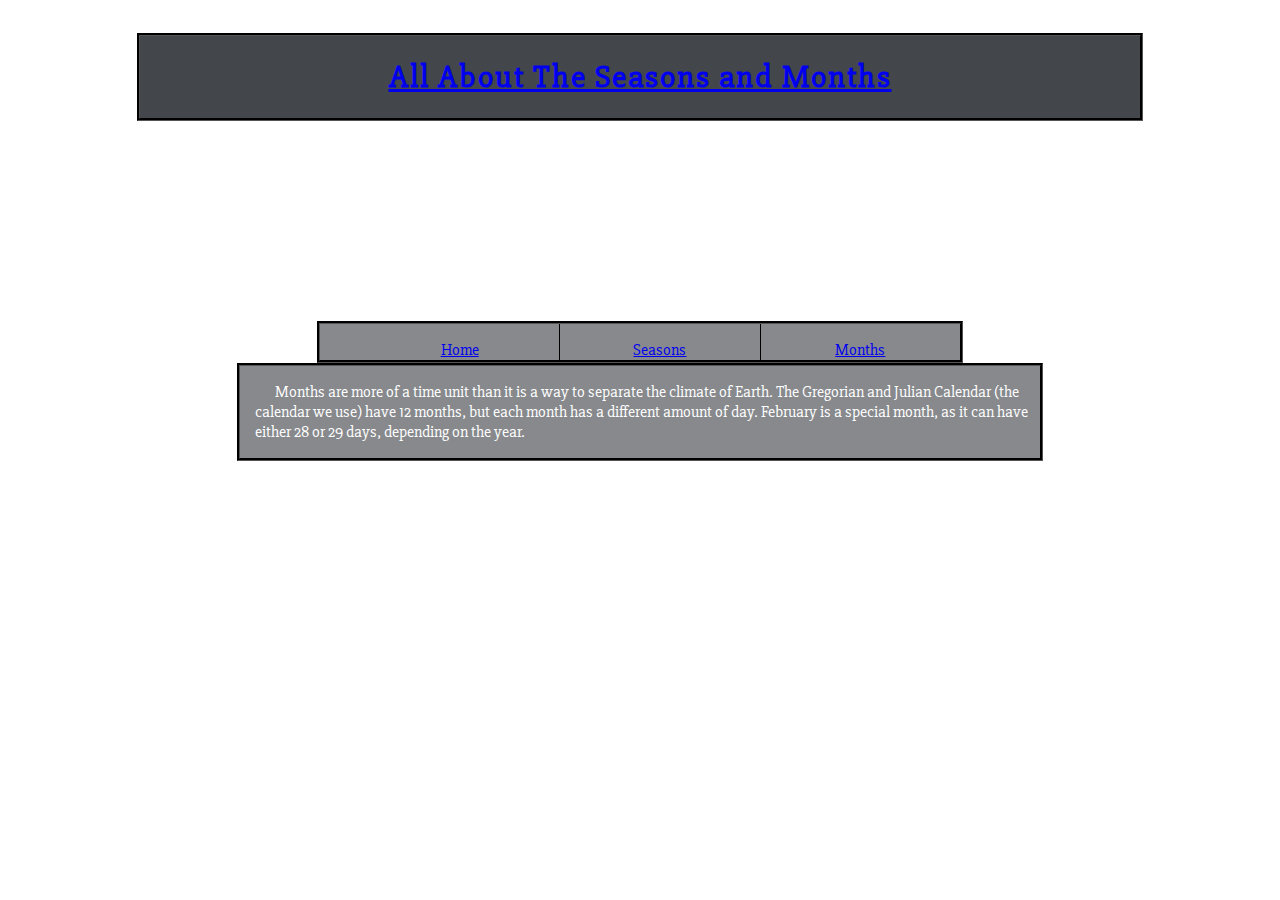
==== months.html @ c4e91a29 "Create months.html" ====
<html>
  <link rel="stylesheet" href="styles.css">
  <title>Seasons and Months of the Year</title>
  <body>
    
    <div class="title">
      <a href="index.html"><h1>All About The Seasons and Months</h1></a>
    </div>
    <ul id="links">
      <li><a href="index.html">Home</a></li>
      <li><a href="seasons.html">Seasons</a></li>
      <li><a href="months.html">Months</a></li>
    </ul>
    
    <div class="body">
      <p id="text">
        Months are more of a time unit than it is a way to separate the climate of Earth. The Gregorian and Julian Calendar (the calendar we use) have 12 months, but each month has a different amount of day. February is a special month, as it can have either 28 or 29 days, depending on the year.
      </p>
      <ul>
        
      </ul>
    </div>
    
  </body>
</html>
---- styles.css ----
@import url('https://fonts.googleapis.com/css?family=Slabo+27px');
body {
  background-image: url("http://static.simpledesktops.com/uploads/desktops/2014/10/31/winter-moutains-01.png");
  background-position: center;
  background-attachment: fixed;
  font-family: 'Slabo 27px', serif;
  color: white;
  padding: 5px;
}
div {
  border-style: groove;
  border-color: black;
  margin: auto;
}
div.title {
  background-color: #43464B;
  width: 1000px;
  margin-top: 20px;
  margin-bottom: 25px;
}
h1 {
  text-align: center;
  letter-spacing: 2px;
}
div.body {
  background-color: #87898C;
  width: 800px;
  margin-bottom: 20px;
}
div.links {
  background-color: #87898C;
  width: 600px;
}
#text {
  color: white;
  margin-left: 15px;
  text-indent: 20px;
}
ul#links {
  background-color: #87898C;
  width: 600px;
  border-style: groove;
  border-color: black;
  margin: auto;
  margin-top: 200px;
  display: flex;
  list-style-type: none;
}
ul#links li {
  flex: 1;
  padding: 1em 1em 0em 1em;
  border-right: 1px ridge black;
  text-align: center;
}
ul#links li:last-child {
  border-right: none;
}
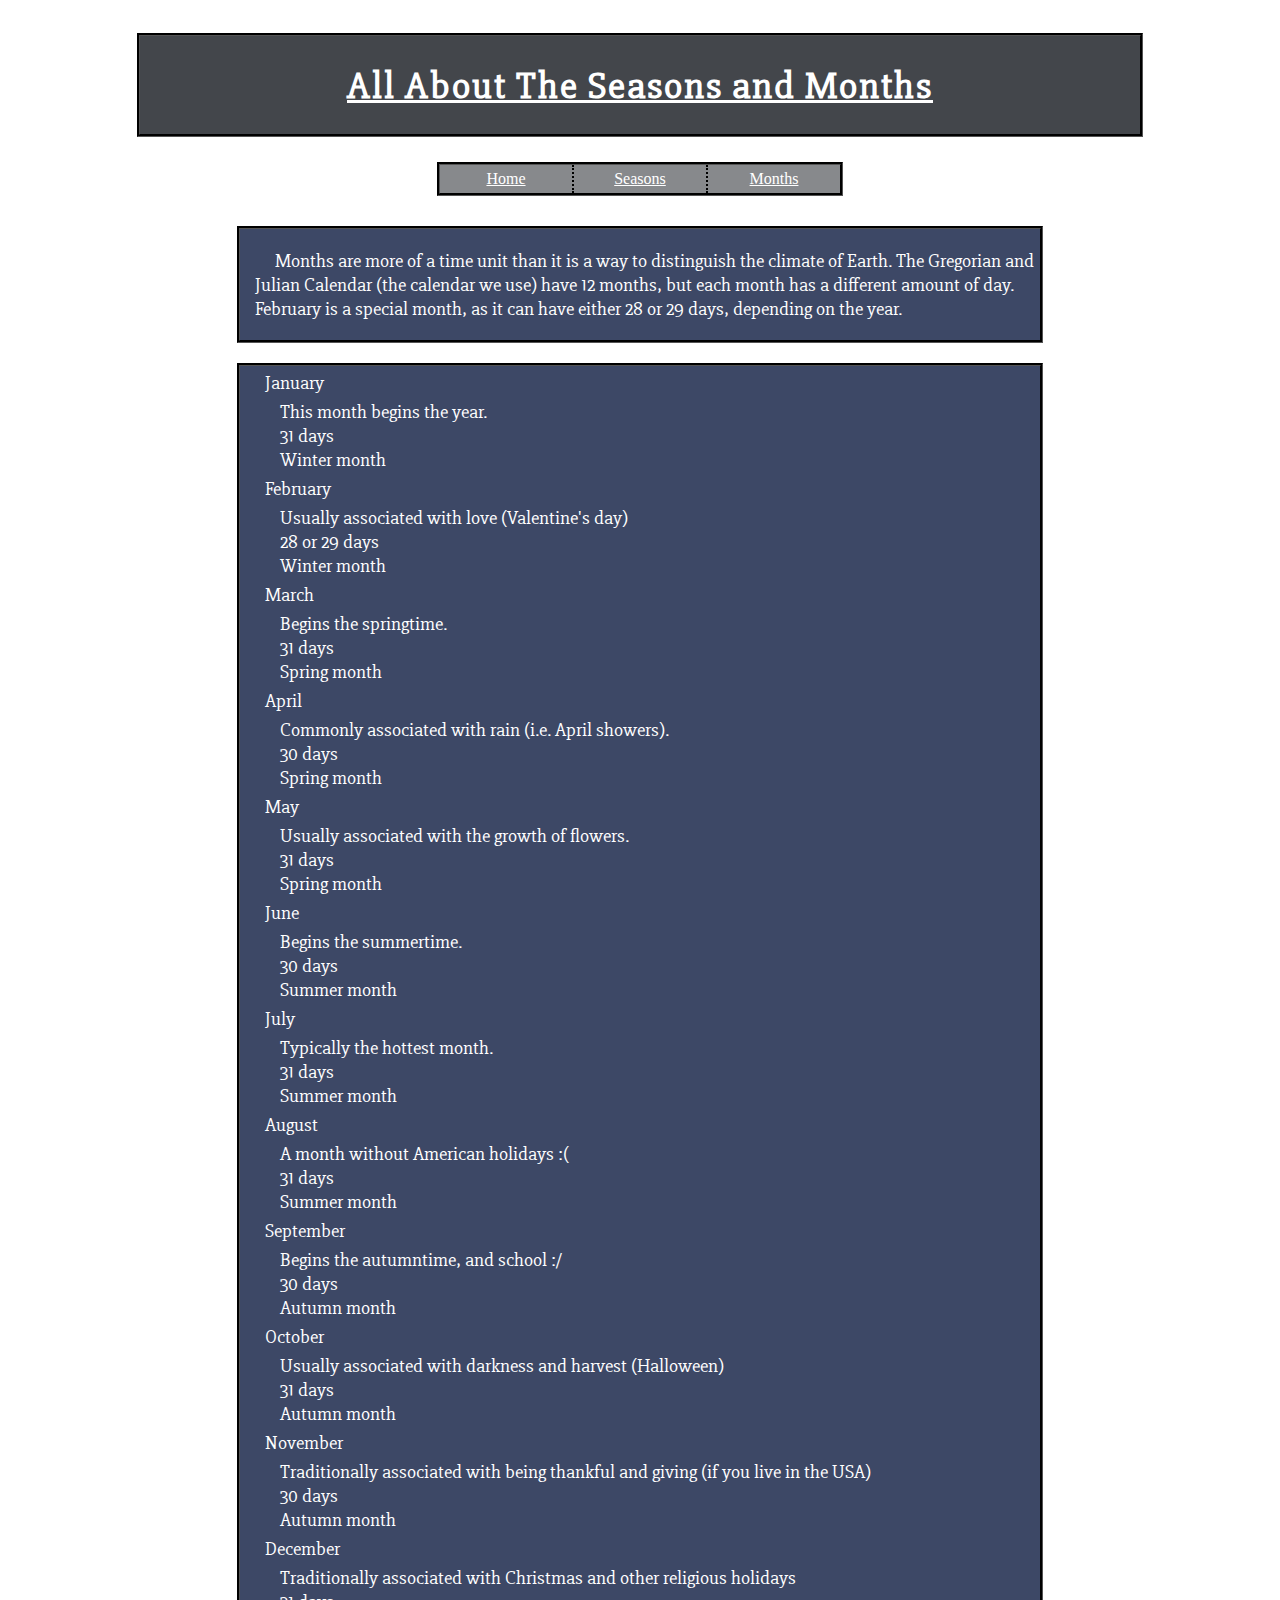
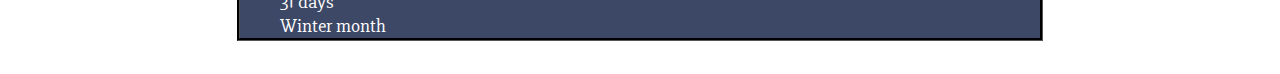
==== commit 1ea3937e: "Update months.html" ====
--- a/months.html
+++ b/months.html
@@ -14,11 +14,58 @@
     
     <div class="body">
       <p id="text">
-        Months are more of a time unit than it is a way to separate the climate of Earth. The Gregorian and Julian Calendar (the calendar we use) have 12 months, but each month has a different amount of day. February is a special month, as it can have either 28 or 29 days, depending on the year.
+        Months are more of a time unit than it is a way to distinguish the climate of Earth. The Gregorian and Julian Calendar (the calendar we use) have 12 months, but each month has a different amount of day. February is a special month, as it can have either 28 or 29 days, depending on the year.
       </p>
-      <ul>
-        
-      </ul>
+    </div>
+    <div class="body">
+      <dt>January</dt>
+        <dd>This month begins the year.</dd>
+        <dd>31 days</dd>
+        <dd>Winter month</dd>
+      <dt>February</dt>
+        <dd>Usually associated with love (Valentine's day)</dd>
+        <dd>28 or 29 days</dd>
+        <dd>Winter month</dd>
+      <dt>March</dt>
+        <dd>Begins the springtime.</dd>
+        <dd>31 days</dd>
+        <dd>Spring month</dd>
+      <dt>April</dt>
+        <dd>Commonly associated with rain (i.e. April showers).</dd>
+        <dd>30 days</dd>
+        <dd>Spring month</dd>
+      <dt>May</dt>
+        <dd>Usually associated with the growth of flowers.</dd>
+        <dd>31 days</dd>
+        <dd>Spring month</dd>
+      <dt>June</dt>
+        <dd>Begins the summertime.</dd>
+        <dd>30 days</dd>
+        <dd>Summer month</dd>
+      <dt>July</dt>
+        <dd>Typically the hottest month.</dd>
+        <dd>31 days</dd>
+        <dd>Summer month</dd>
+      <dt>August</dt>
+        <dd>A month without American holidays :(</dd>
+        <dd>31 days</dd>
+        <dd>Summer month</dd>
+      <dt>September</dt>
+        <dd>Begins the autumntime, and school :/</dd>
+        <dd>30 days</dd>
+        <dd>Autumn month</dd>
+      <dt>October</dt>
+        <dd>Usually associated with darkness and harvest (Halloween)</dd>
+        <dd>31 days</dd>
+        <dd>Autumn month</dd>
+      <dt>November</dt>
+        <dd>Traditionally associated with being thankful and giving (if you live in the USA)</dd>
+        <dd>30 days</dd>
+        <dd>Autumn month</dd>
+      <dt>December</dt>
+        <dd>Traditionally associated with Christmas and other religious holidays</dd>
+        <dd>31 days</dd>
+        <dd>Winter month</dd>
     </div>
     
   </body>
--- a/styles.css
+++ b/styles.css
@@ -3,55 +3,94 @@
   background-image: url("http://static.simpledesktops.com/uploads/desktops/2014/10/31/winter-moutains-01.png");
   background-position: center;
   background-attachment: fixed;
-  font-family: 'Slabo 27px', serif;
   color: white;
   padding: 5px;
 }
+
 div {
   border-style: groove;
   border-color: black;
   margin: auto;
+  font-family: 'Slabo 27px', serif;
+  font-size: 120%;
 }
-div.title {
+
+.title {
   background-color: #43464B;
   width: 1000px;
   margin-top: 20px;
   margin-bottom: 25px;
 }
+
+a:link, a:visited {
+  color: white;
+}
+
 h1 {
   text-align: center;
   letter-spacing: 2px;
 }
-div.body {
-  background-color: #87898C;
+
+img {
+  display: block;
+  margin: auto;
+  margin-top: 20px;
+  margin-bottom: 20px;
+  background-color: white;
+  border: 3px solid black;
+}
+
+.body {
+  background-color: #3D4866;
+  background-image: url("https://www.transparenttextures.com/patterns/blizzard.png");
   width: 800px;
   margin-bottom: 20px;
 }
-div.links {
-  background-color: #87898C;
-  width: 600px;
-}
+
 #text {
   color: white;
   margin-left: 15px;
   text-indent: 20px;
 }
-ul#links {
+
+#links {
   background-color: #87898C;
-  width: 600px;
+  width: 400px;
   border-style: groove;
   border-color: black;
-  margin: auto;
-  margin-top: 200px;
+  margin: 0 auto;
+  margin-bottom: 30px;
+  padding: 0px;
   display: flex;
   list-style-type: none;
 }
-ul#links li {
+
+#links li {
   flex: 1;
-  padding: 1em 1em 0em 1em;
-  border-right: 1px ridge black;
+  padding: 5px;
+  border-right: 2px dotted black;
   text-align: center;
 }
-ul#links li:last-child {
+
+#links li:last-child {
   border-right: none;
 }
+
+table {
+  width: 75%;
+  margin: auto;
+  margin-bottom: 20px;
+}
+
+table, th, td {
+  background-color: #C5D8F7;
+  color: black;
+  border: 2px solid black;
+  border-collapse: collapse;
+  padding: 5px;
+} 
+
+dt {
+  text-indent: 20px;
+  padding: 5px;
+}
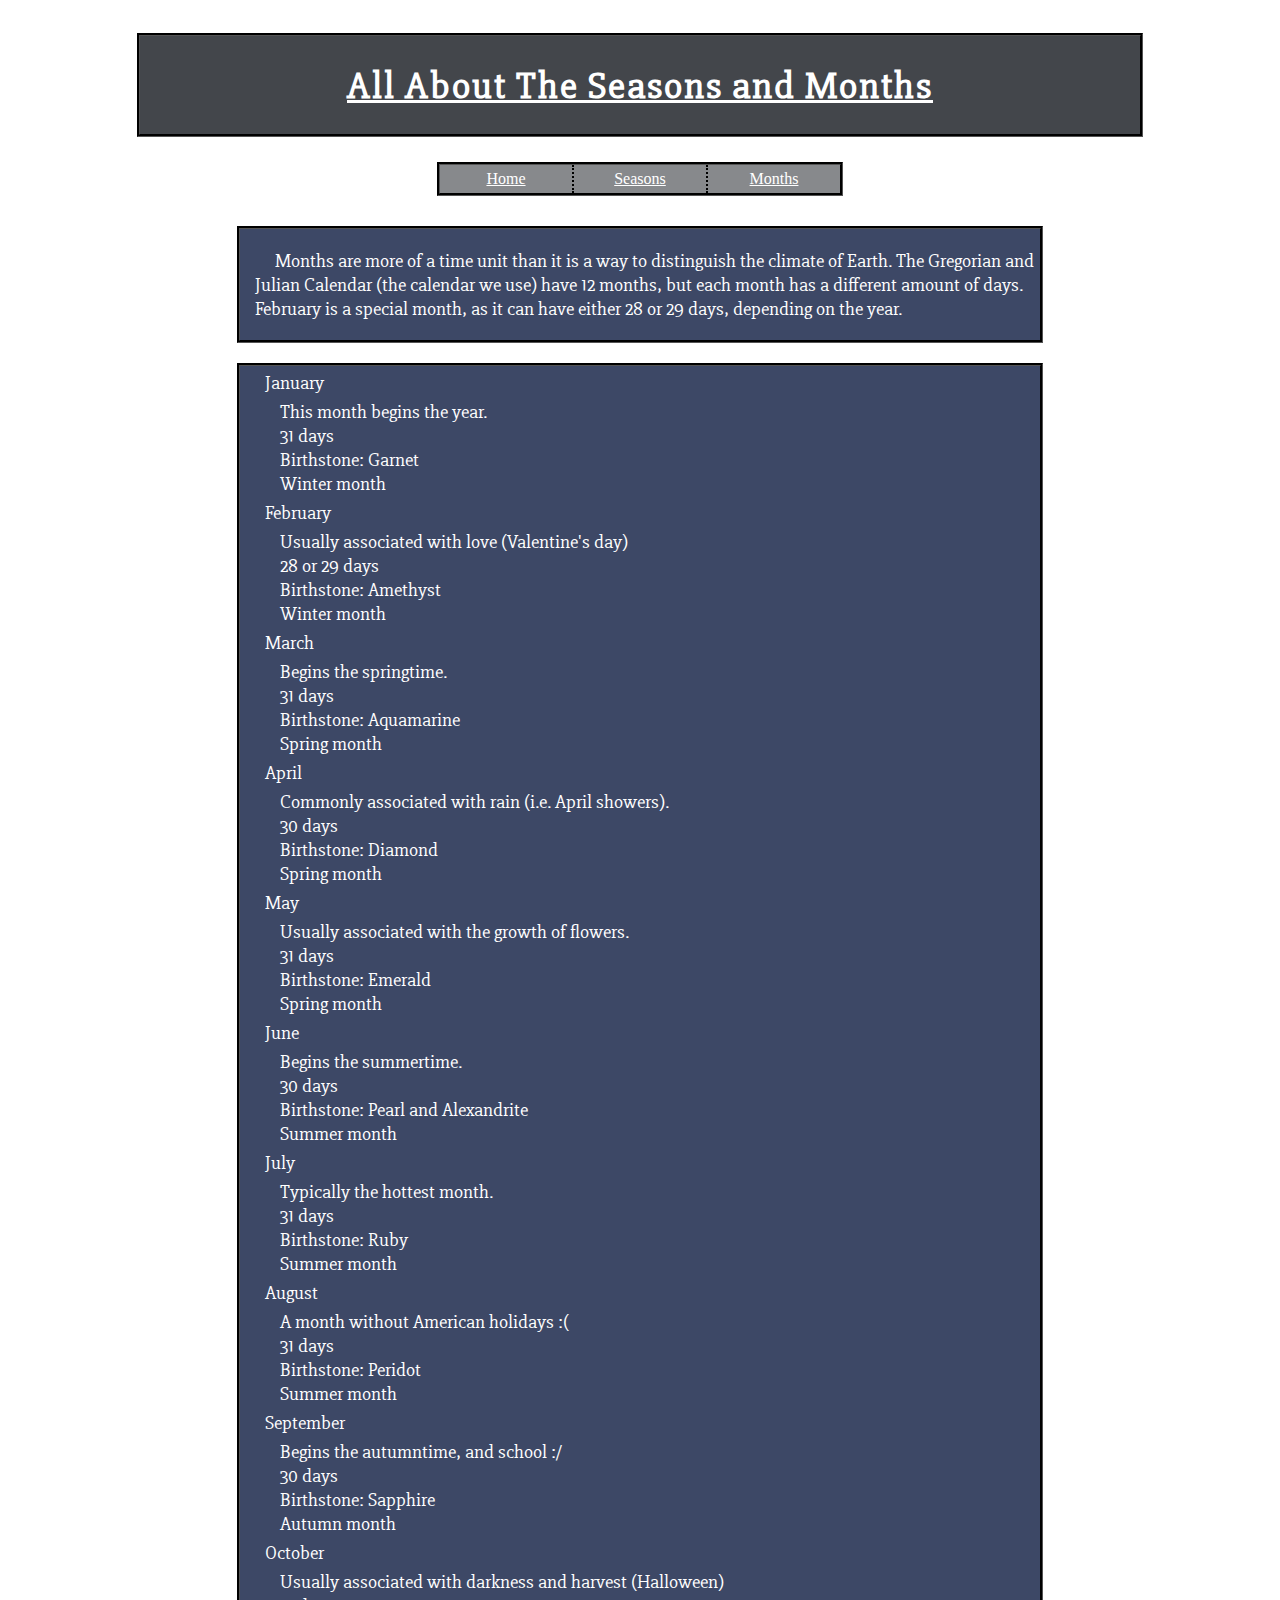
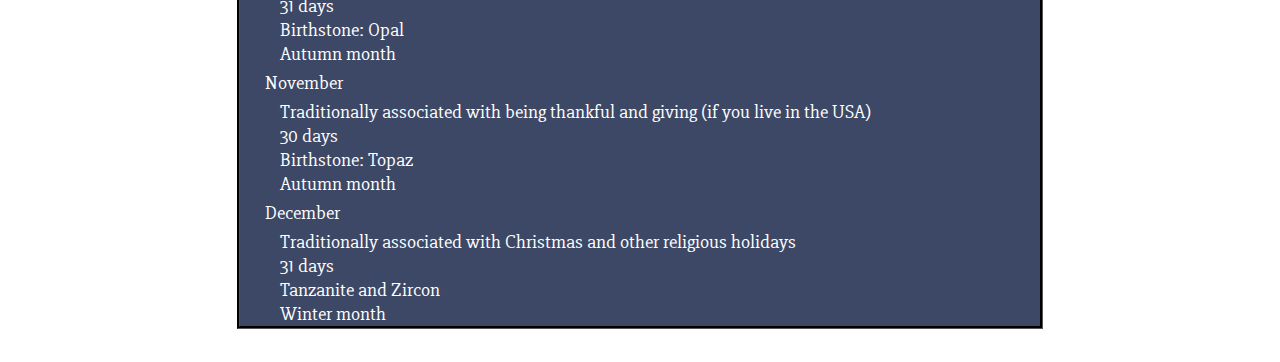
==== commit cbd9a9b4: "Update months.html" ====
--- a/months.html
+++ b/months.html
@@ -14,57 +14,69 @@
     
     <div class="body">
       <p id="text">
-        Months are more of a time unit than it is a way to distinguish the climate of Earth. The Gregorian and Julian Calendar (the calendar we use) have 12 months, but each month has a different amount of day. February is a special month, as it can have either 28 or 29 days, depending on the year.
+        Months are more of a time unit than it is a way to distinguish the climate of Earth. The Gregorian and Julian Calendar (the calendar we use) have 12 months, but each month has a different amount of days. February is a special month, as it can have either 28 or 29 days, depending on the year.
       </p>
     </div>
     <div class="body">
       <dt>January</dt>
         <dd>This month begins the year.</dd>
         <dd>31 days</dd>
+        <dd>Birthstone: Garnet</dd>
         <dd>Winter month</dd>
       <dt>February</dt>
         <dd>Usually associated with love (Valentine's day)</dd>
         <dd>28 or 29 days</dd>
+        <dd>Birthstone: Amethyst</dd>
         <dd>Winter month</dd>
       <dt>March</dt>
         <dd>Begins the springtime.</dd>
         <dd>31 days</dd>
+        <dd>Birthstone: Aquamarine</dd>
         <dd>Spring month</dd>
       <dt>April</dt>
         <dd>Commonly associated with rain (i.e. April showers).</dd>
         <dd>30 days</dd>
+        <dd>Birthstone: Diamond</dd>
         <dd>Spring month</dd>
       <dt>May</dt>
         <dd>Usually associated with the growth of flowers.</dd>
         <dd>31 days</dd>
+        <dd>Birthstone: Emerald</dd>
         <dd>Spring month</dd>
       <dt>June</dt>
         <dd>Begins the summertime.</dd>
         <dd>30 days</dd>
+        <dd>Birthstone: Pearl and Alexandrite</dd>
         <dd>Summer month</dd>
       <dt>July</dt>
         <dd>Typically the hottest month.</dd>
         <dd>31 days</dd>
+        <dd>Birthstone: Ruby</dd>
         <dd>Summer month</dd>
       <dt>August</dt>
         <dd>A month without American holidays :(</dd>
         <dd>31 days</dd>
+        <dd>Birthstone: Peridot</dd>
         <dd>Summer month</dd>
       <dt>September</dt>
         <dd>Begins the autumntime, and school :/</dd>
         <dd>30 days</dd>
+        <dd>Birthstone: Sapphire</dd>
         <dd>Autumn month</dd>
       <dt>October</dt>
         <dd>Usually associated with darkness and harvest (Halloween)</dd>
         <dd>31 days</dd>
+        <dd>Birthstone: Opal</dd>
         <dd>Autumn month</dd>
       <dt>November</dt>
         <dd>Traditionally associated with being thankful and giving (if you live in the USA)</dd>
         <dd>30 days</dd>
+        <dd>Birthstone: Topaz</dd>
         <dd>Autumn month</dd>
       <dt>December</dt>
         <dd>Traditionally associated with Christmas and other religious holidays</dd>
         <dd>31 days</dd>
+        <dd>Tanzanite and Zircon</dd>
         <dd>Winter month</dd>
     </div>
     
